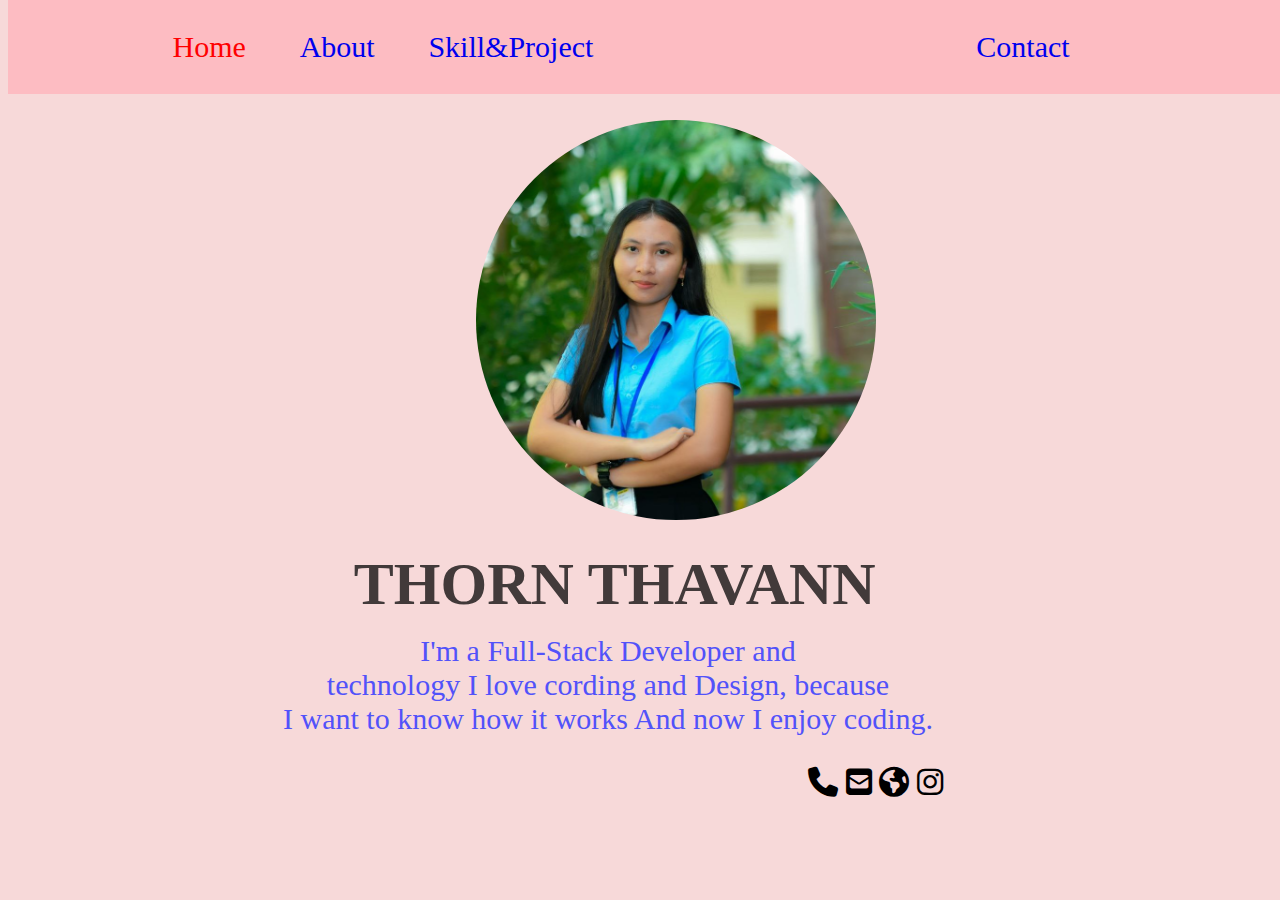
==== index.html @ 156c09e2 "improve all" ====
<!DOCTYPE html>
<html lang="en">
  <head>
    <meta charset="UTF-8" />
    <meta name="viewport" content="width=device-width, initial-scale=1.0" />
    <link rel="stylesheet" href="style.css" />
    <link
      rel="stylesheet"
      href="https://cdnjs.cloudflare.com/ajax/libs/font-awesome/6.5.1/css/all.min.css"
    />
    <title>Portfolio</title>
  </head>
  <body>
    <div class="container">
      <nav class="navbar">
        <a href="index.html" style="color: red">Home</a>
        <a href="resume.html">About</a>
        <a href="about.html">Skill&Project</a>
      </nav>
      <nav class="navbar">
        <a href="contact.html">Contact</a>
      </nav>
    </div>

    <div class="van">
      <div class="van-img">
        <img src="Untitled.jpeg" alt="Avatar" />
      </div>
      <div class="van-content">
        <div class="h1">
          <span style="color: rgb(66, 58, 58)"><h1>THORN THAVANN</h1></span>
        </div>
        <div class="h3">
          <span style="color: rgb(82, 82, 250)"
            ><p>
              I'm a Full-Stack Developer and <br> 
              technology I love cording and Design, because <br />
              I want to know how it works And now I enjoy coding.
            </p></span
          >
        </div>
        <div class="social-icon">
          <a href="contact.html">
          <i class="fa-solid fa-phone"></i>
          <i class="fa-solid fa-square-envelope"></i>
          <i class="fa-solid fa-earth-americas"></i>
          <i class="fa-brands fa-instagram"></i>

          </a>
          
        </div>
      </div>
      </div>
      <div class="button1">
        <a href="resume.html">Next</a>
      </div>
  </body>
</html>
---- style.css ----
body {
  background-color: rgb(247, 217, 217);
}
.container {
  position: fixed;
  top: 0;
  padding: 30px;
  font-size: 15px;
  background-color: rgb(253, 188, 194);
  text-align: center;
  display: flex;
  justify-content: space-between;
  width: 100%;
}
.navbar{
    flex: 1;
}
.navbar a {
  font-size: 30px;
  text-decoration: none;
  margin-left: 50px;
}
.navbar a:hover{
  color: rgb(29, 221, 93);
}

.van-img {
  border-radius: 50%;
}
.van-img img {
  display: block;
  margin-right: 50%;
  margin-left: 37%;
  margin-top: 120px;
  margin-bottom: 50px;
  width: 400px;
  height: 400px;
  border-radius: 50%;
  object-fit: cover;
  
}
.van-content h1 {
  font-size: 60px;
  text-align: center;
  margin-right: 4%;
  margin-top: -20px;
}
.van-content p {
  font-size: 30px;
  text-align: center;
  margin-top: -25px;
  margin-right:  4rem;
}
.social-icon {
  flex-direction: row;
  display: flex;
  gap: 15px;
  margin-top: 30px;
  margin-left: 800px;
  font-size: 30px;
  list-style: none;

  
}
.social-icon a{
  text-decoration: none;  
  color: black;

}
.social-icon a:hover{
  color: blue;
}
.button1{
  margin-left: 90rem;
  margin-top: 30px;
  padding: 20px;
  width: 50px;
  background-color: rgb(81, 95, 255);
  text-align: center;
  border-radius: 30px;
}
.button1 a {
  text-decoration: none;
  font-size: 15px;
  color: white;
}
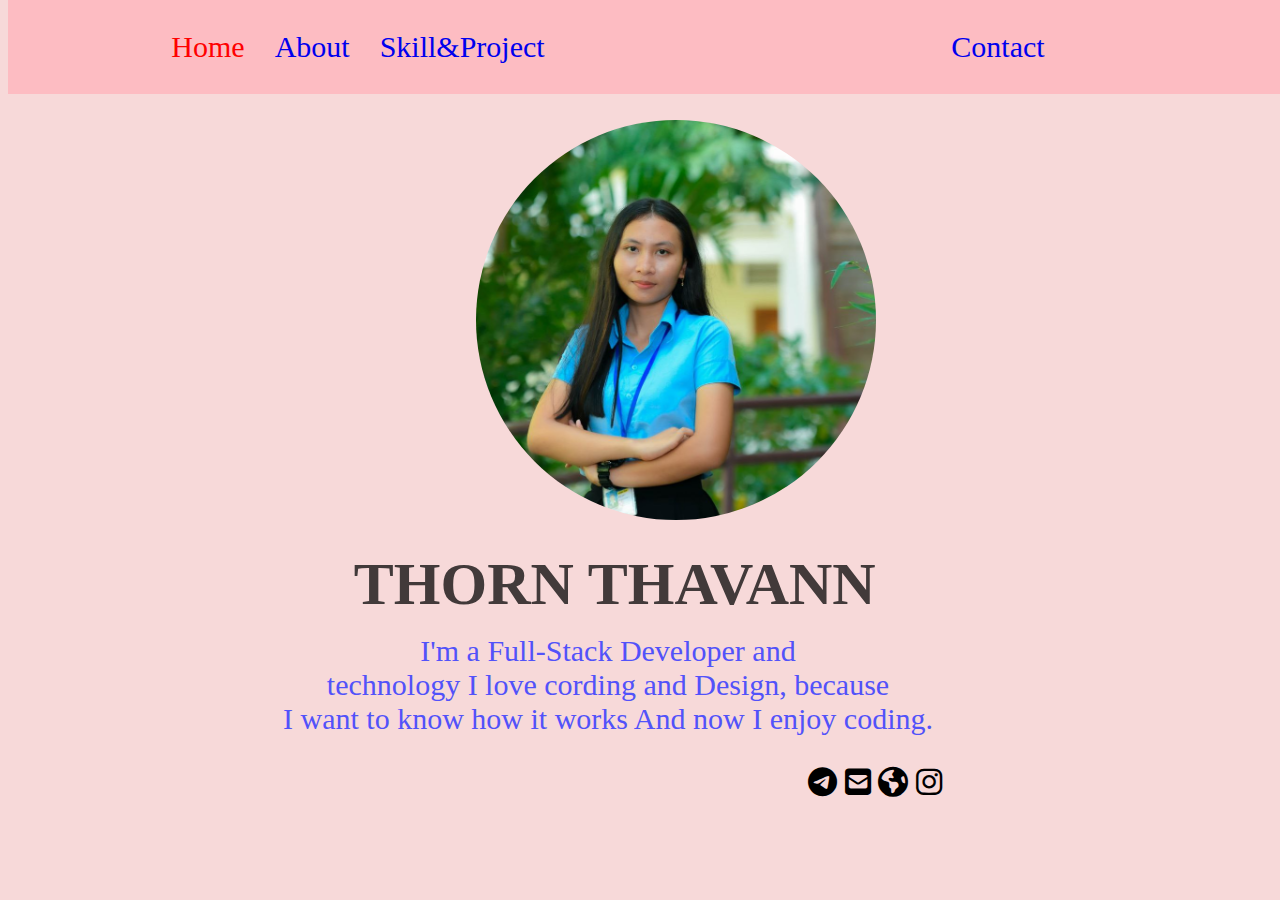
==== commit 38518202: "improve all" ====
--- a/index.html
+++ b/index.html
@@ -41,7 +41,7 @@
         </div>
         <div class="social-icon">
           <a href="contact.html">
-          <i class="fa-solid fa-phone"></i>
+          <i class="fa-brands fa-telegram"></i>
           <i class="fa-solid fa-square-envelope"></i>
           <i class="fa-solid fa-earth-americas"></i>
           <i class="fa-brands fa-instagram"></i>
--- a/style.css
+++ b/style.css
@@ -14,11 +14,13 @@
 }
 .navbar{
     flex: 1;
+    display: flex;
+    justify-content: center;
+    gap: 30px;
 }
 .navbar a {
   font-size: 30px;
   text-decoration: none;
-  margin-left: 50px;
 }
 .navbar a:hover{
   color: rgb(29, 221, 93);
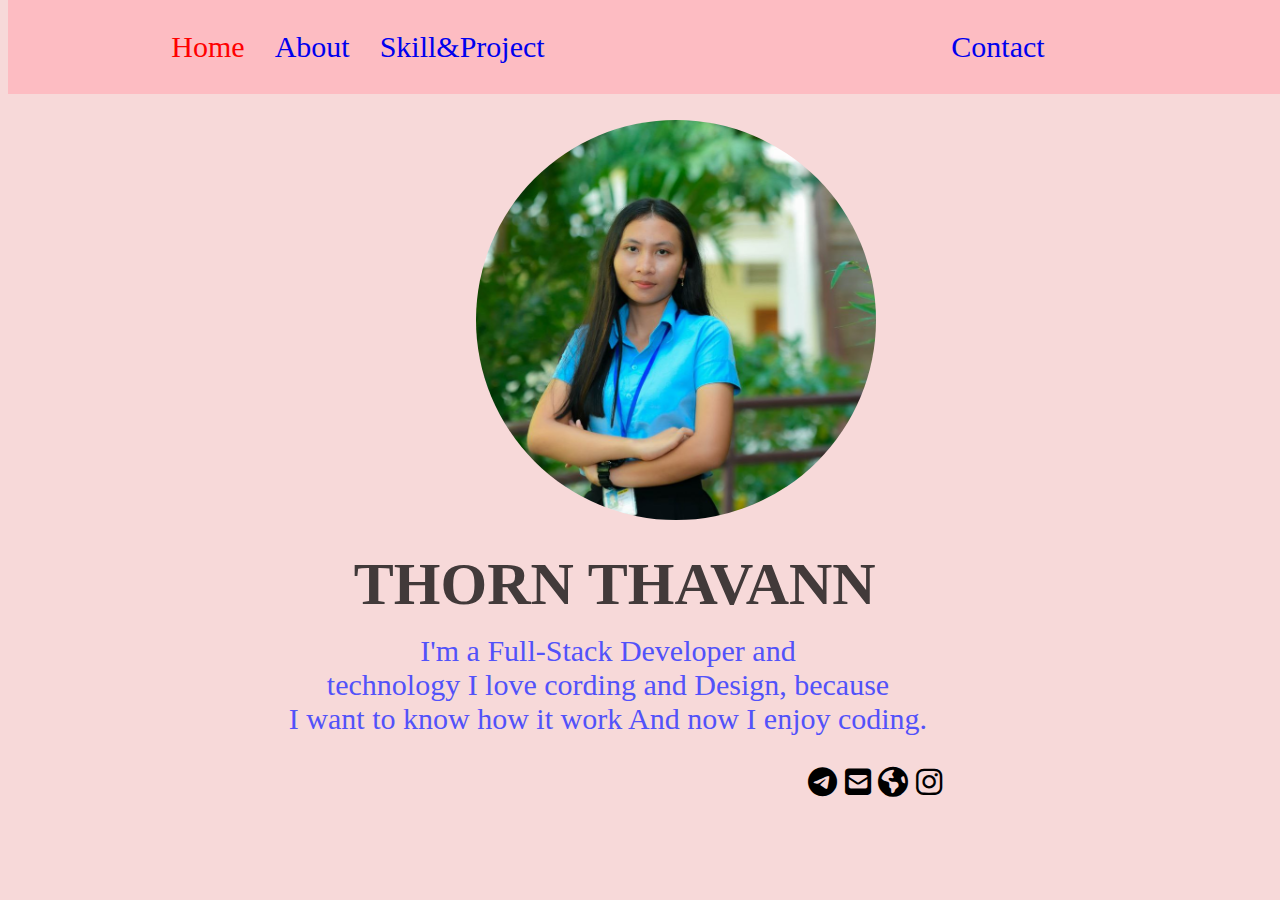
==== commit a14394b3: "improve all" ====
--- a/index.html
+++ b/index.html
@@ -35,7 +35,7 @@
             ><p>
               I'm a Full-Stack Developer and <br> 
               technology I love cording and Design, because <br />
-              I want to know how it works And now I enjoy coding.
+              I want to know how it work And now I enjoy coding.
             </p></span
           >
         </div>
